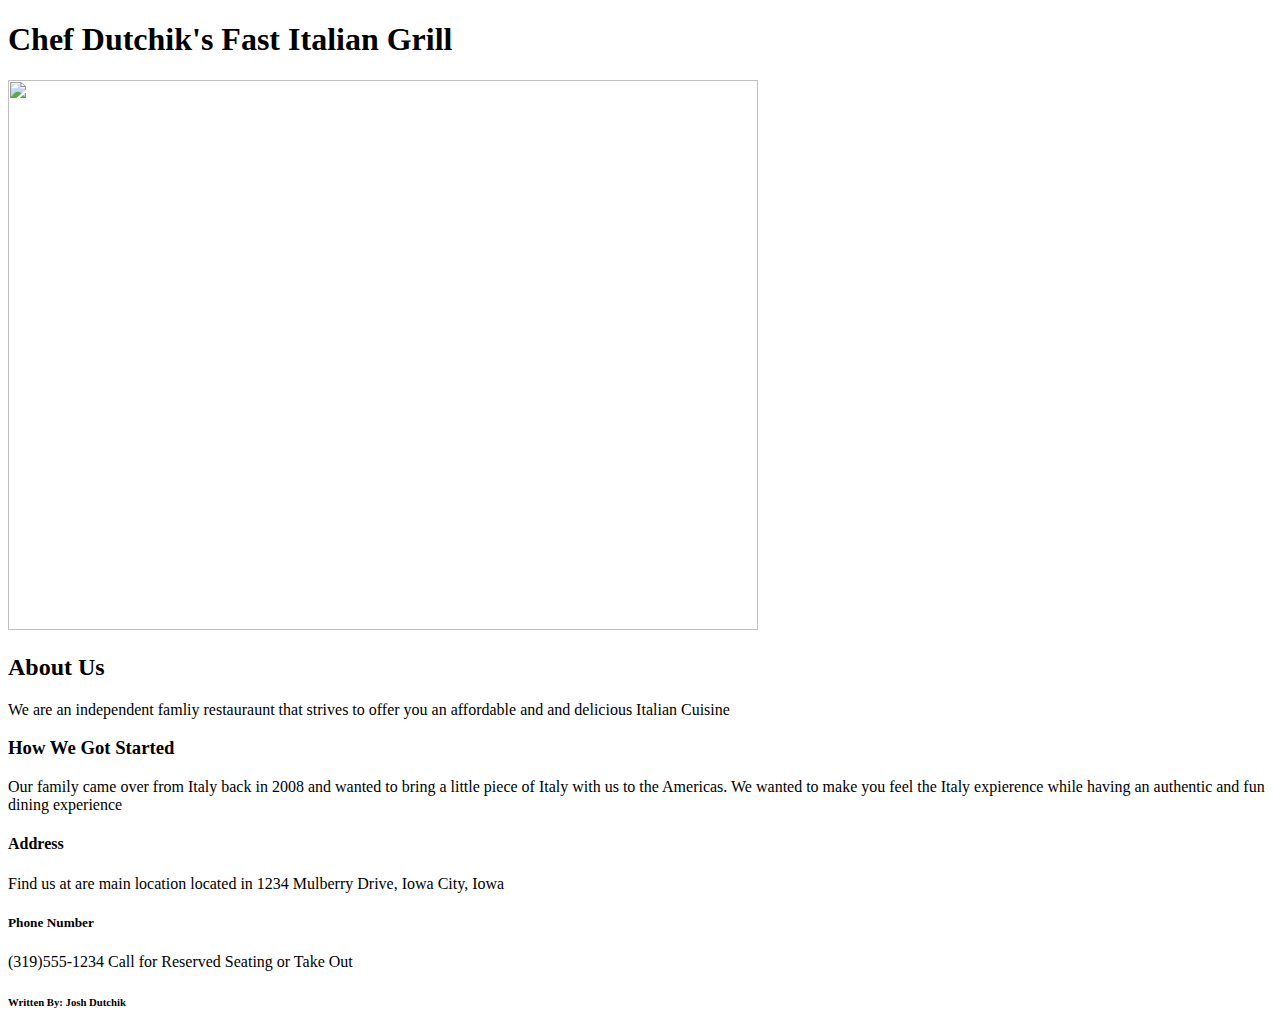
==== index.html @ 5801121e "ok" ====
<!DOCTYPE html>
<html>
    <head>
        <title>Welcome to Chef Dutchik's Fast Italian Grill!</title>
    </head>

    <body>

        <link rel="stylesheet" type="text/css" href="styles.css">

        <h1> Chef Dutchik's Fast Italian Grill</h1>

        <img src="http://www.cavatores.com/wp-content/uploads/2018/07/CAV-22.jpg" width="750" height="550"> 

        <h2>About Us</h2>

        <p2>We are an independent famliy restauraunt that strives to offer you an affordable and
        and delicious Italian Cuisine</p2>
        
        <h3> How We Got Started</h3>

        <p3>Our family came over from Italy back in 2008 and wanted to bring a little piece of Italy with us to the Americas. 
        We wanted to make you feel the Italy expierence while having an authentic and fun dining experience </p3>
    
    <h4>Address</h4>

    <p4>Find us at are main location located in 1234 Mulberry Drive, Iowa City, Iowa</p4>

    <h5>Phone Number</h5>

    <p5>(319)555-1234</p5>

    <p6>Call for Reserved Seating or Take Out</p6>

    <h6> Written By: Josh Dutchik</h6>
   
</body>
   
</html>
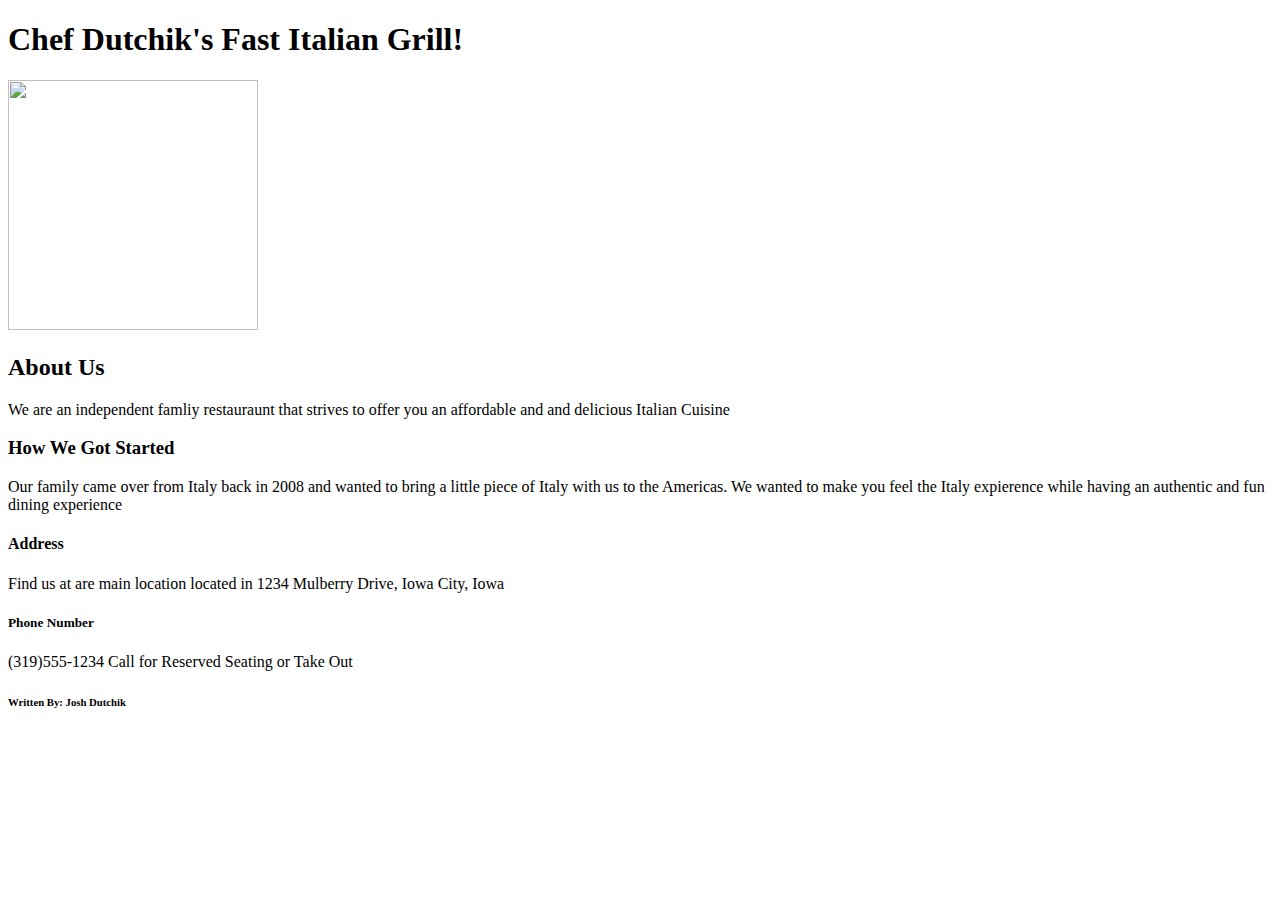
==== commit 0b0ca765: "IDK" ====
--- a/index.html
+++ b/index.html
@@ -1,16 +1,16 @@
 <!DOCTYPE html>
 <html>
     <head>
-        <title>Welcome to Chef Dutchik's Fast Italian Grill!</title>
-    </head>
+        <title>Welcome to Chef Dutchik's Fast Italian Grill!</title>   
+    </head> 
 
     <body>
 
         <link rel="stylesheet" type="text/css" href="styles.css">
 
-        <h1> Chef Dutchik's Fast Italian Grill</h1>
+        <div w3-include-html="header.html"></div>
 
-        <img src="http://www.cavatores.com/wp-content/uploads/2018/07/CAV-22.jpg" width="750" height="550"> 
+        <img src="http://www.cavatores.com/wp-content/uploads/2018/07/CAV-11-1.jpg" width=250px height=250px>
 
         <h2>About Us</h2>
 
@@ -22,18 +22,28 @@
         <p3>Our family came over from Italy back in 2008 and wanted to bring a little piece of Italy with us to the Americas. 
         We wanted to make you feel the Italy expierence while having an authentic and fun dining experience </p3>
     
-    <h4>Address</h4>
+   
+        <h4>Address</h4>
 
-    <p4>Find us at are main location located in 1234 Mulberry Drive, Iowa City, Iowa</p4>
+   
+        <p4>Find us at are main location located in 1234 Mulberry Drive, Iowa City, Iowa</p4>
 
-    <h5>Phone Number</h5>
+    
+        <h5>Phone Number</h5>
 
-    <p5>(319)555-1234</p5>
+   
+        <p5>(319)555-1234</p5>
 
-    <p6>Call for Reserved Seating or Take Out</p6>
+   
+        <p6>Call for Reserved Seating or Take Out</p6>
 
-    <h6> Written By: Josh Dutchik</h6>
+    
+        <h6> Written By: Josh Dutchik</h6>
    
-</body>
-   
-</html>+        <script type="text/javascript" src="include.js"></script>
+        
+        <script>includeHTML();</script>
+
+    </body>
+
+</html>
